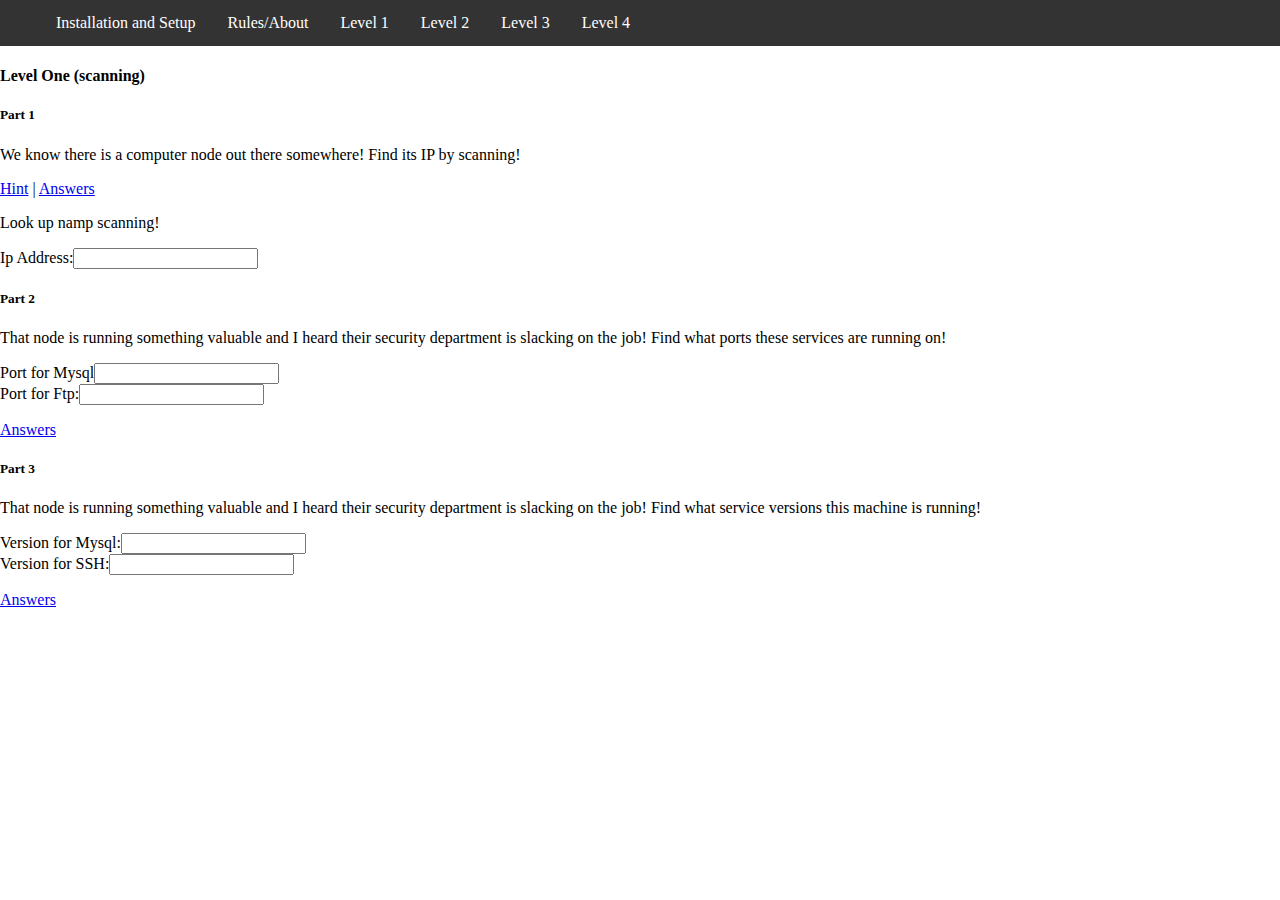
==== level1.html @ 7a6e6703 "overhaul of the site" ====
<html>
    <head>
        <title>
            Hacking Game
        </title>
        <link rel="stylesheet" type="text/css" href="index.css">
        <script src="https://ajax.googleapis.com/ajax/libs/jquery/3.1.1/jquery.min.js"></script>
        <script src="index.js"></script>
    </head>
    <body>
        <header>
            <menu>
                <ul>
                    <li><a href="Install.html" id="install_link">Installation and Setup</a></li>
                    <li><a href="index.html" id="rules_link">Rules/About</a></li>
                    <li><a href="level1.html" id="challege_link">Level 1</a></li>
                    <li><a href="level2.html" id="challege_link">Level 2</a></li>
                    <li><a href="level3.html" id="challege_link">Level 3</a></li>
                    <li><a href="level4.html" id="challege_link">Level 4</a></li>
                </ul>  
            </menu>
        </header>
        <main>
            <div id="levels">
                    <div>
                        <h4>Level One (scanning)</h4>
                        <div id="levelOneContent">
                            <div>
                                <h5>Part 1</h5>
                                <p>We know there is a computer node out there somewhere! Find its IP by scanning!</p>
                                <p><a href="#" id="hintLink">Hint</a> | <a href="#">Answers</a></p>
                                <p id="l1p1Hint" class="hint">Look up namp scanning!</p>
                                <p id="l1p1ans" class="ans">Answers go here</p>
                                <label>Ip Address:</label><input type="text" id="l1p1input"><br>
                            </div>
                            <div>
                                <h5>Part 2</h5>
                                <p>That node is running something valuable and I heard their security department is slacking on the job! Find what ports these services are running on!</p>
                                    <label>Port for Mysql</label><input type="text" id="l1p2Q1input"><br>
                                    <label>Port for Ftp:</label><input type="text" id="l1p2Q2input"><br>
                                <p><a href="#">Answers</a></p>
                                <p id="levelOneP1Ans" class="ans">Answers go here</p>
                            </div>
                            <div>
                                <h5>Part 3</h5>
                                <p>That node is running something valuable and I heard their security department is slacking on the job! Find what service versions this machine is running!</p>
                                    <label>Version for Mysql:</label><input type="text" id="l1p3Q1input"><br>
                                    <label>Version for SSH:</label><input type="text" id="l1p3Q2input"><br>
                                <p><a href="#">Answers</a></p>
                                <p id="levelOneP1Ans" class="ans">Answers go here</p>
                            </div>
                        </div>
                  </div>
            </div>
        </main>
        <footer>
            
        </footer>
    </body>
</html>
---- index.css ----
/** body **/
body{
    margin-top: 0;
    margin-left: auto;
    margin-right: auto;
}


/** Navigation Menu **/
menu{
    margin: 0;
    background-color: #333;
}
menu ul{
    list-style-type: none;
    margin: 0;
    padding: 0;
    overflow: hidden;
    background-color: #333;
}
menu li{
    float: left;
}

menu li a {
    display: inline-block;
    color: white;
    text-align: center;
    padding: 14px 16px;
    text-decoration: none;
}

menu li a:hover {
    background-color: #111;
}

menu div{
    display: inline-block;
}
menu div h3{
    margin: 0;
}

/** content **/

.levelsContent {
    display: none;
}
.ans {
    display: none;
}
.hint {
    direction: none;
}
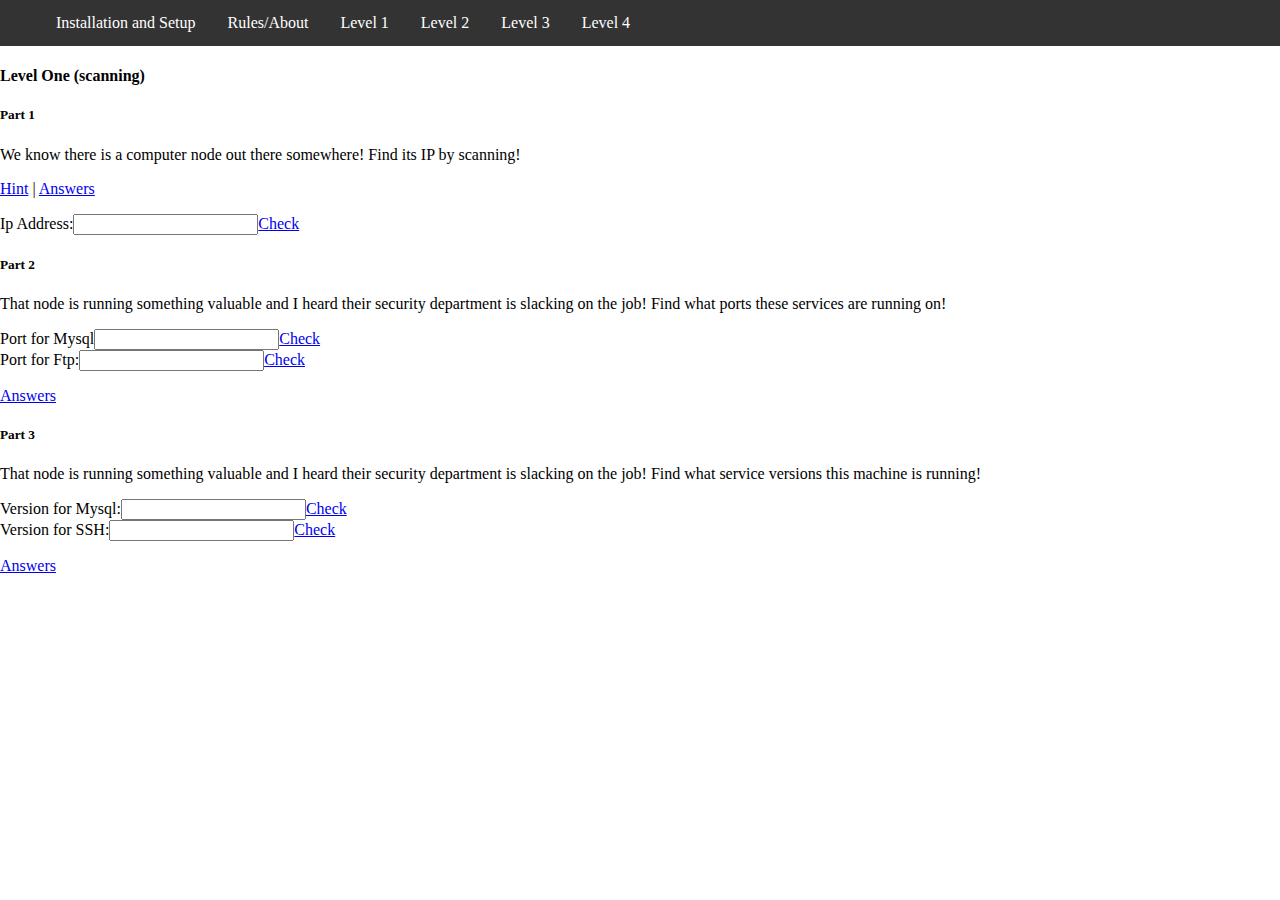
==== commit 8b4b3fea: "Final Submit" ====
--- a/level1.html
+++ b/level1.html
@@ -22,35 +22,33 @@
         </header>
         <main>
             <div id="levels">
-                    <div>
                         <h4>Level One (scanning)</h4>
                         <div id="levelOneContent">
                             <div>
                                 <h5>Part 1</h5>
                                 <p>We know there is a computer node out there somewhere! Find its IP by scanning!</p>
-                                <p><a href="#" id="hintLink">Hint</a> | <a href="#">Answers</a></p>
-                                <p id="l1p1Hint" class="hint">Look up namp scanning!</p>
-                                <p id="l1p1ans" class="ans">Answers go here</p>
-                                <label>Ip Address:</label><input type="text" id="l1p1input"><br>
+                                <p><a href="#" class="hintLink" data-hintID="hint1">Hint</a> | <a href="#" class="ansLink" data-ansID="ans1">Answers</a></p>
+                                <p id="hint1" class="hint">Look up namp scanning!</p>
+                                <p id="ans1" class="ans">192.168.1.101</p>
+                                <label>Ip Address:</label><input type="text" id="l1p1input"><a href="#" class="answerCheck" data-input="l1p1input">Check</a><br>
                             </div>
                             <div>
                                 <h5>Part 2</h5>
                                 <p>That node is running something valuable and I heard their security department is slacking on the job! Find what ports these services are running on!</p>
-                                    <label>Port for Mysql</label><input type="text" id="l1p2Q1input"><br>
-                                    <label>Port for Ftp:</label><input type="text" id="l1p2Q2input"><br>
-                                <p><a href="#">Answers</a></p>
-                                <p id="levelOneP1Ans" class="ans">Answers go here</p>
+                                    <label>Port for Mysql</label><input type="text" id="l1p2Q1input"><a href="#" class="answerCheck" data-input="l1p2Q1input">Check</a><br>
+                                    <label>Port for Ftp:</label><input type="text" id="l1p2Q2input"><a href="#" class="answerCheck" data-input="l1p2Q2input">Check</a><br>
+                                <p><a href="#" class="ansLink" data-ansID="ans2">Answers</a></p>
+                                <p id="ans2" class="ans">Answers go here</p>
                             </div>
                             <div>
                                 <h5>Part 3</h5>
                                 <p>That node is running something valuable and I heard their security department is slacking on the job! Find what service versions this machine is running!</p>
-                                    <label>Version for Mysql:</label><input type="text" id="l1p3Q1input"><br>
-                                    <label>Version for SSH:</label><input type="text" id="l1p3Q2input"><br>
-                                <p><a href="#">Answers</a></p>
-                                <p id="levelOneP1Ans" class="ans">Answers go here</p>
+                                    <label>Version for Mysql:</label><input type="text" id="l1p3Q1input"><a href="#" class="answerCheck" data-input="l1p3Q1input">Check</a><br>
+                                    <label>Version for SSH:</label><input type="text" id="l1p3Q2input"><a href="#" class="answerCheck" data-input="l1p3Q1input">Check</a><br>
+                                <p><a href="#" class="ansLink" data-ansID="ans3">Answers</a></p>
+                                <p id="ans3" class="ans">Answers go here</p>
                             </div>
-                        </div>
-                  </div>
+                         </div>
             </div>
         </main>
         <footer>
--- a/index.css
+++ b/index.css
@@ -50,5 +50,5 @@
     display: none;
 }
 .hint {
-    direction: none;
+    display: none;
 }